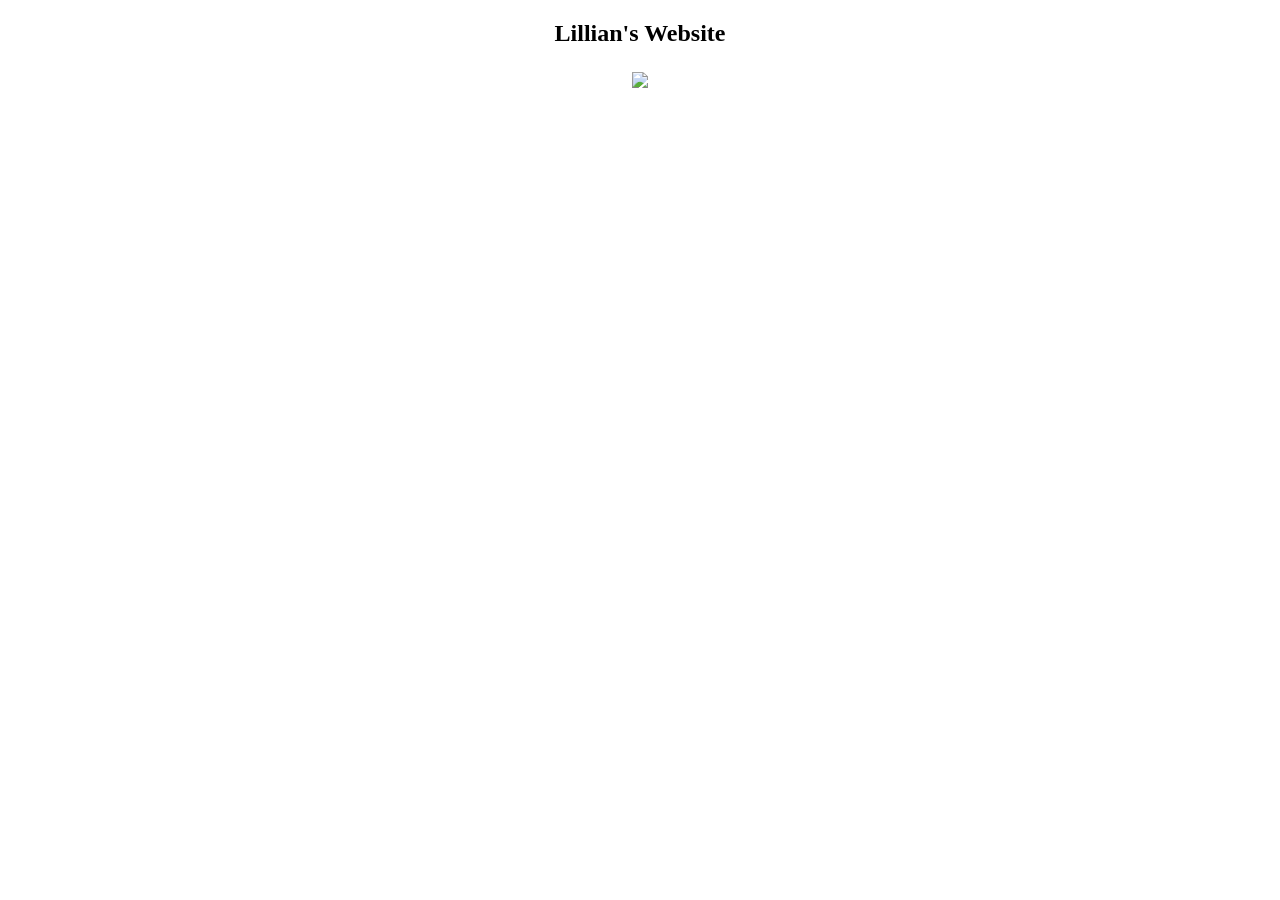
==== index.html @ 573b6178 "link css and html" ====
<!DOCTYPE html>
<html lang="en">
<head>
  <meta charset="UTF-8">
  <meta http-equiv="X-UA-Compatible" content="IE=edge">
  <meta name="viewport" content="width=device-width, initial-scale=1.0">
  <title>Lillian's Tab</title>
  <link rel="stylesheet" href="style.css">
</head>
<body>
  <center>
  <h2> Lillian's Website <h2>
  <img src="https://cdn.britannica.com/26/162626-050-3534626F/Koala.jpg?w=300">
</body>
</html>
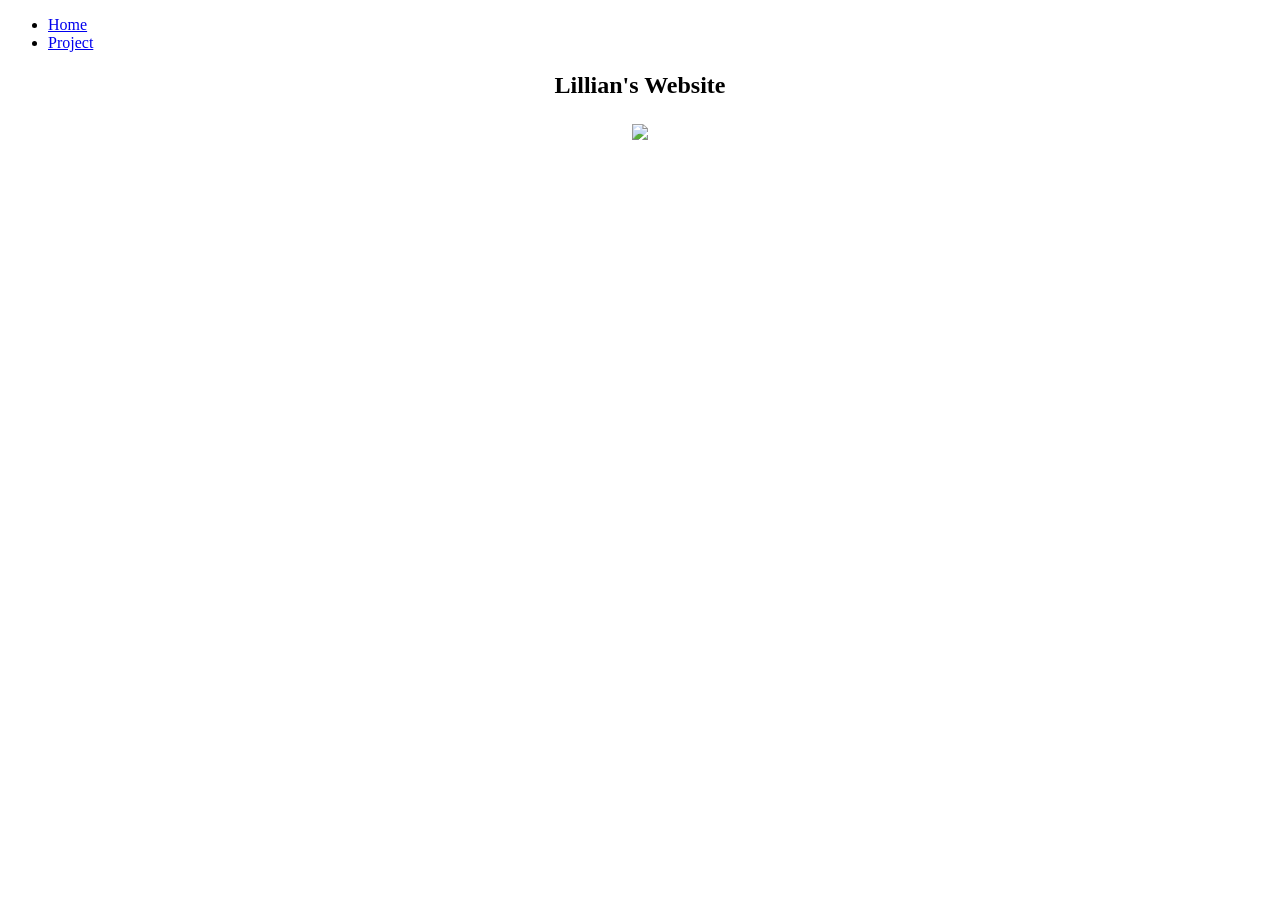
==== commit 4a6eddcc: "add nav bar" ====
--- a/index.html
+++ b/index.html
@@ -8,6 +8,12 @@
   <link rel="stylesheet" href="style.css">
 </head>
 <body>
+    <nav>
+    <ul>
+  <li><a href="index.html" class="active">Home</a></li>
+  <li><a href="project.html">Project</a></li>
+</ul>
+  </nav>  
   <center>
   <h2> Lillian's Website <h2>
   <img src="https://cdn.britannica.com/26/162626-050-3534626F/Koala.jpg?w=300">
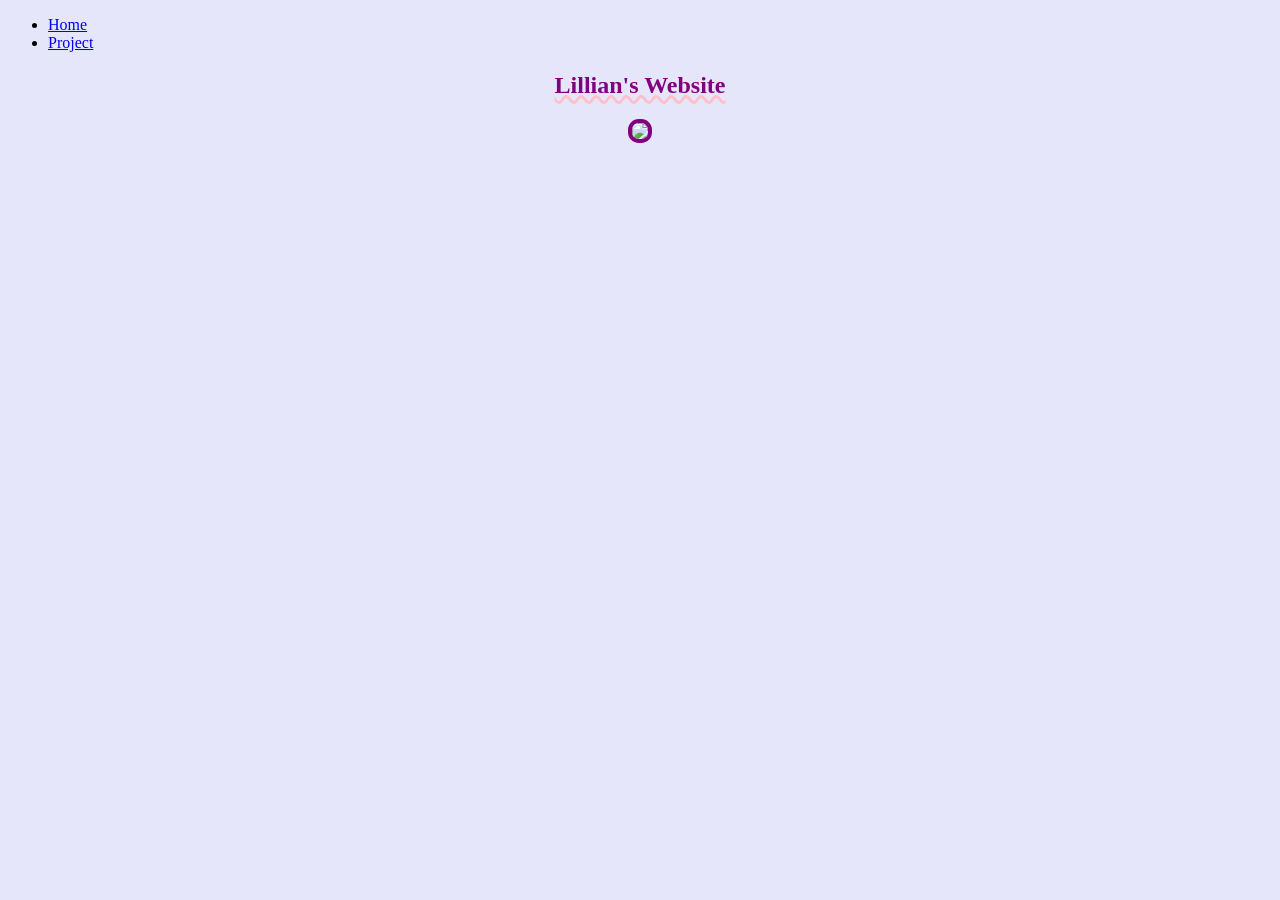
==== commit b2cfd656: "Update index.html" ====
--- a/index.html
+++ b/index.html
@@ -5,10 +5,10 @@
   <meta http-equiv="X-UA-Compatible" content="IE=edge">
   <meta name="viewport" content="width=device-width, initial-scale=1.0">
   <title>Lillian's Tab</title>
-  <link rel="stylesheet" href="style.css">
+  <link rel="stylesheet" href="home.css">
 </head>
 <body>
-    <nav>
+  <nav>
     <ul>
   <li><a href="index.html" class="active">Home</a></li>
   <li><a href="project.html">Project</a></li>
--- a/home.css
+++ b/home.css
@@ -0,0 +1,16 @@
+img {
+  width: 300px;
+  border: purple 4px solid; 
+   border-radius: 45%;
+}
+img:hover {
+  border: pink 4px solid;
+}
+body {
+  background-color: lavender;
+}
+h2 {
+  color: purple;
+  text-decoration: wavy 3px pink underline;
+  font-family: "Georgia", serif;
+}
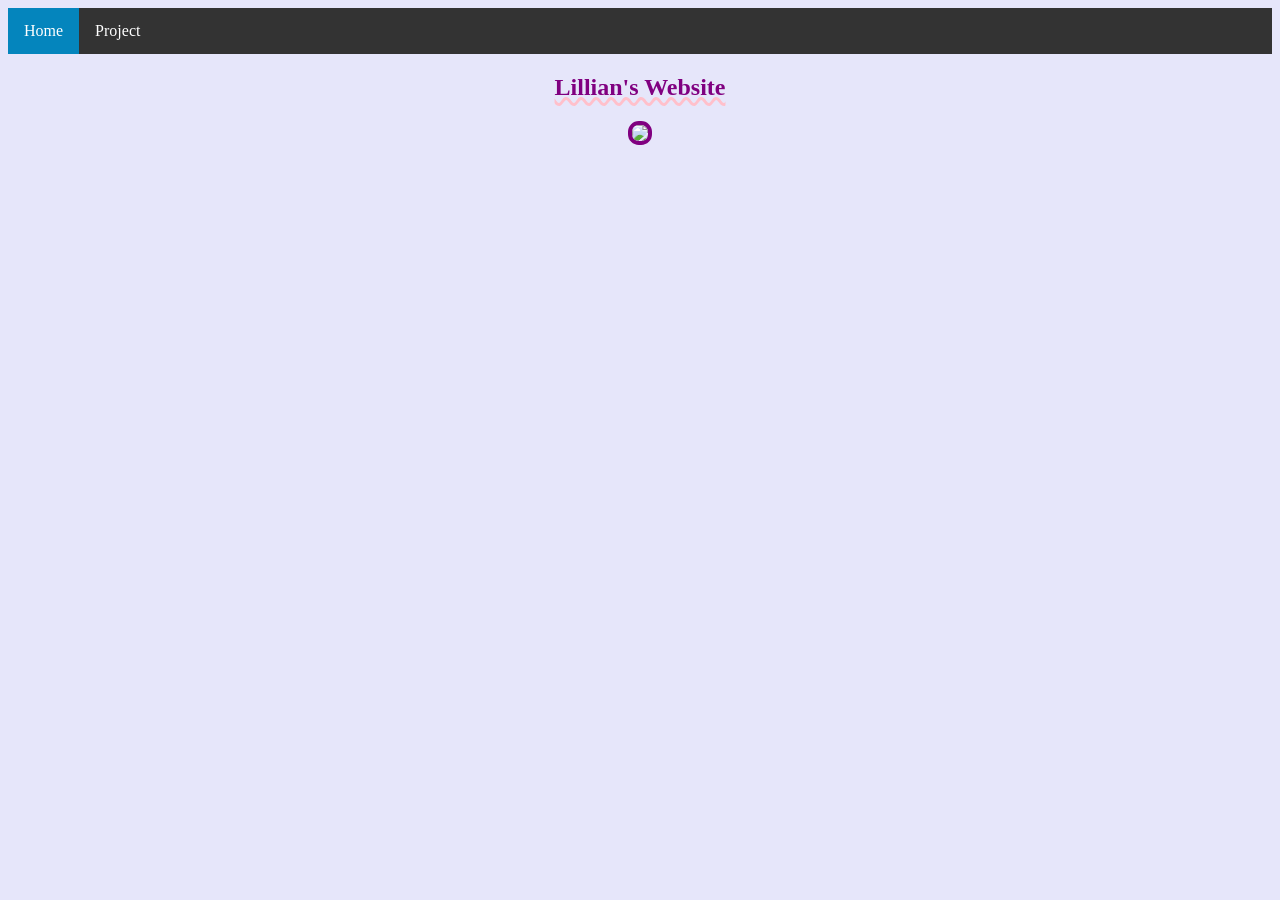
==== commit 88c3e6fb: "Update index.html" ====
--- a/index.html
+++ b/index.html
@@ -5,7 +5,7 @@
   <meta http-equiv="X-UA-Compatible" content="IE=edge">
   <meta name="viewport" content="width=device-width, initial-scale=1.0">
   <title>Lillian's Tab</title>
-  <link rel="stylesheet" href="home.css">
+  <link rel="stylesheet" href="style.css">
 </head>
 <body>
   <nav>
--- a/style.css
+++ b/style.css
@@ -0,0 +1,43 @@
+
+ul {
+  list-style-type: none;
+  margin: 0;
+  padding: 0;
+  overflow: hidden;
+  background-color: #333333;
+}
+
+ul li {
+  float: left;
+}
+
+ul li a {
+  display: block;
+  color: white;
+  text-align: center;
+  padding: 14px 16px;
+  text-decoration: none;
+}
+
+ul li a:hover {
+  background-color: #111111;
+}
+ul li a.active {
+  background-color: #0485BD;
+}
+img {
+  width: 300px;
+  border: purple 4px solid; 
+   border-radius: 45%;
+}
+img:hover {
+  border: pink 4px solid;
+}
+body {
+  background-color: lavender;
+}
+h2 {
+  color: purple;
+  text-decoration: wavy 3px pink underline;
+  font-family: "Georgia", serif;
+}
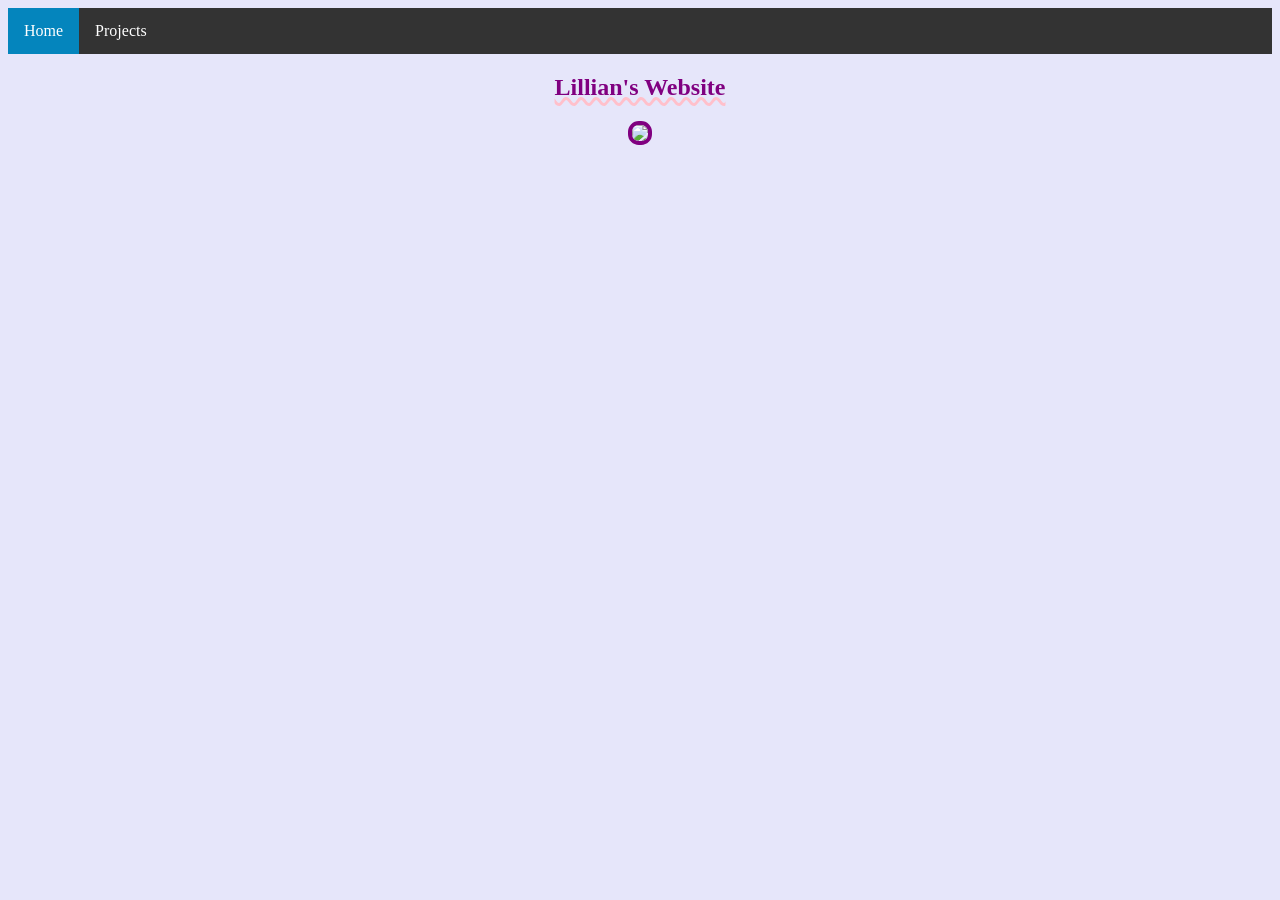
==== commit 86718561: "Update index.html" ====
--- a/index.html
+++ b/index.html
@@ -11,7 +11,7 @@
   <nav>
     <ul>
   <li><a href="index.html" class="active">Home</a></li>
-  <li><a href="project.html">Project</a></li>
+  <li><a href="projects.html">Projects</a></li>
 </ul>
   </nav>  
   <center>
--- a/style.css
+++ b/style.css
@@ -1,4 +1,3 @@
-
 ul {
   list-style-type: none;
   margin: 0;
